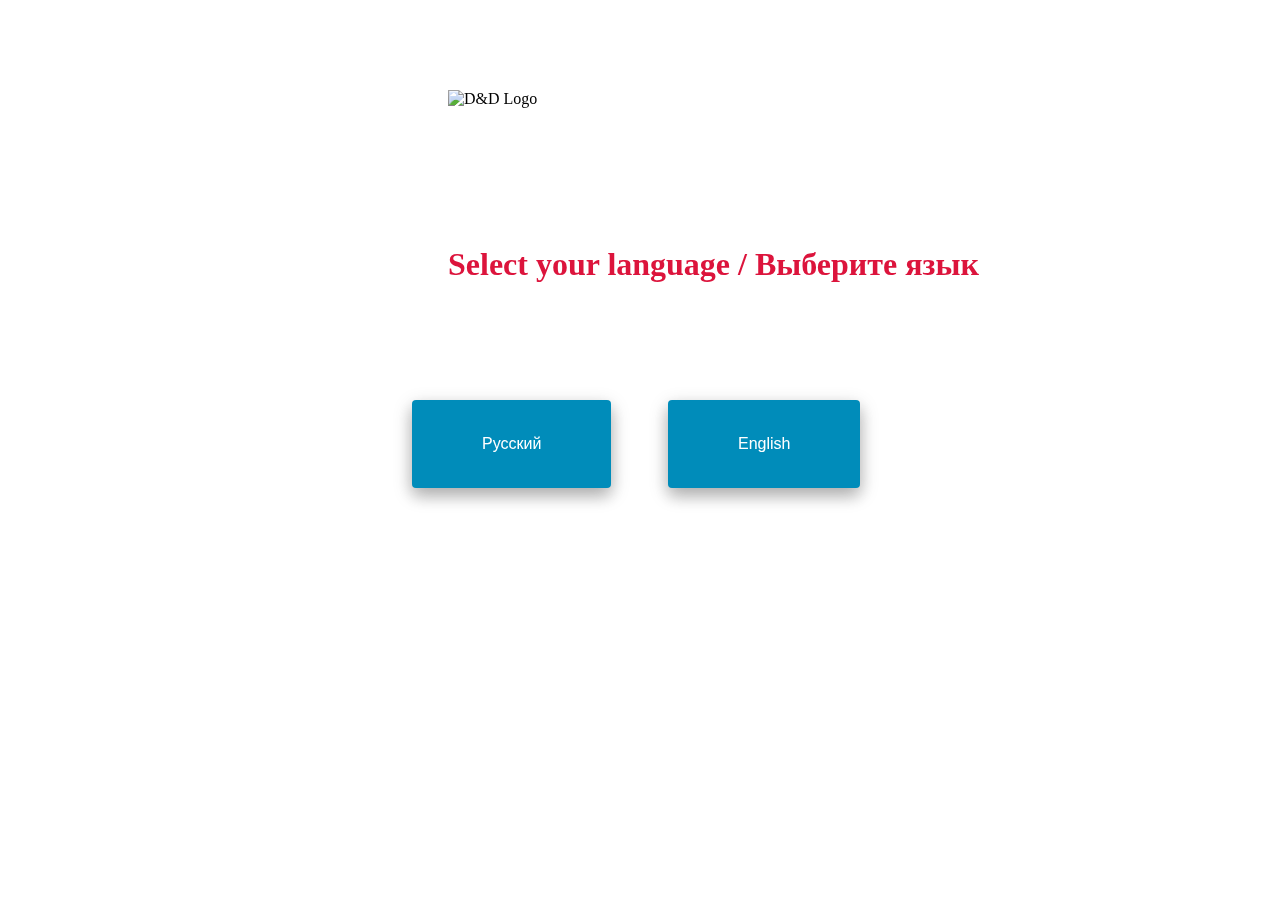
==== DungeonDragons/DownloadPage/index.html @ 67e240fa "initial commit" ====
<!DOCTYPE html>
<html lang="en">
<meta name="viewport" content="width=device-width, initial-scale=1">
<link rel="stylesheet" href="https://cdnjs.cloudflare.com/ajax/libs/font-awesome/4.7.0/css/font-awesome.min.css">
<head>
    <link rel="stylesheet" type="text/css" href="DownloadPage.css">
    <meta charset="UTF-8">
    <title>Choose your language</title>
</head>
<body>
<header>
    <h1>Select your language / Выберите язык</h1>
</header>
<img src="../Resources/b4a645db66adba3b8436d9c1a77b4653.png" alt="D&D Logo" class="logo">
<input type="button" class= "button" value="English" target = 'EnglishButton'>
<input type="button" class= "button" value="Русский" target = 'RussianButton'>
</body>
</html>
---- DungeonDragons/DownloadPage/DownloadPage.css ----
.logo {
    width: 25%;
    position: fixed;
    top: 10%;
    left: 35%;
}

h1 {
    color: #DC143C;
    position: fixed;
    top: 25%;
    left: 35%;
    
}

.button {
    background-color: #008CBA;
    border: none;
    color: white;
    border-radius: 4px;
    padding: 35px 70px;
    text-align: center;
    text-decoration: none;
    display: inline-block;
    font-size: 16px;
    cursor: pointer;
    box-shadow: 0 8px 16px 0 rgba(0,0,0,0.2), 0 6px 20px 0 rgba(0,0,0,0.19);
}

input[target=EnglishButton] {
    position: fixed;
    top: 50%;
    left: 60%;
    margin-top: -50px;
    margin-left: -100px;
}

input[target=RussianButton] {
    position: fixed;
    top: 50%;
    left: 40%;
    margin-top: -50px;
    margin-left: -100px;
}

.button:hover {
    background-color: #DC143C;
    color: white;
}
.button:active {
    background-color: #DC143C;
    box-shadow: 0 5px #666;
    transform: translateY(4px);
}
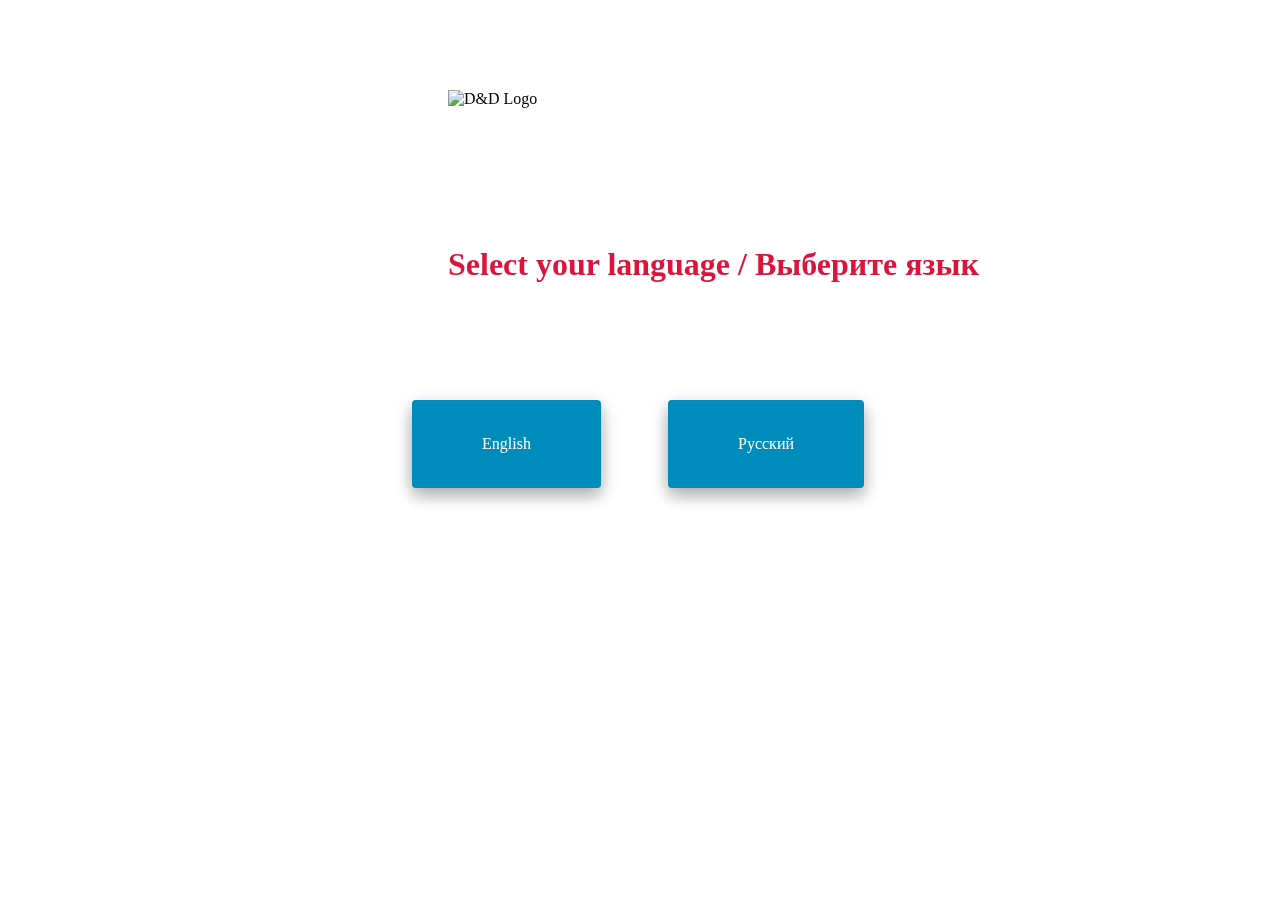
==== commit 5d0d0785: "Latest updates 25/09/18" ====
--- a/DungeonDragons/DownloadPage/index.html
+++ b/DungeonDragons/DownloadPage/index.html
@@ -11,8 +11,8 @@
 <header>
     <h1>Select your language / Выберите язык</h1>
 </header>
-<img src="../Resources/b4a645db66adba3b8436d9c1a77b4653.png" alt="D&D Logo" class="logo">
-<input type="button" class= "button" value="English" target = 'EnglishButton'>
-<input type="button" class= "button" value="Русский" target = 'RussianButton'>
+<img src="../Resources/downloadPage_image.png" alt="D&D Logo" class="logo">
+<a href="../MainPage/HTMLMainPage.html" id="EnglishLanguage" class="button">English</a>
+<a href="../MainPage/HTMLMainPage.html" id="RussianLanguage" class="button">Русский</a>
 </body>
 </html>--- a/DungeonDragons/DownloadPage/DownloadPage.css
+++ b/DungeonDragons/DownloadPage/DownloadPage.css
@@ -27,7 +27,7 @@
     box-shadow: 0 8px 16px 0 rgba(0,0,0,0.2), 0 6px 20px 0 rgba(0,0,0,0.19);
 }
 
-input[target=EnglishButton] {
+#RussianLanguage {
     position: fixed;
     top: 50%;
     left: 60%;
@@ -35,7 +35,7 @@
     margin-left: -100px;
 }
 
-input[target=RussianButton] {
+#EnglishLanguage {
     position: fixed;
     top: 50%;
     left: 40%;
